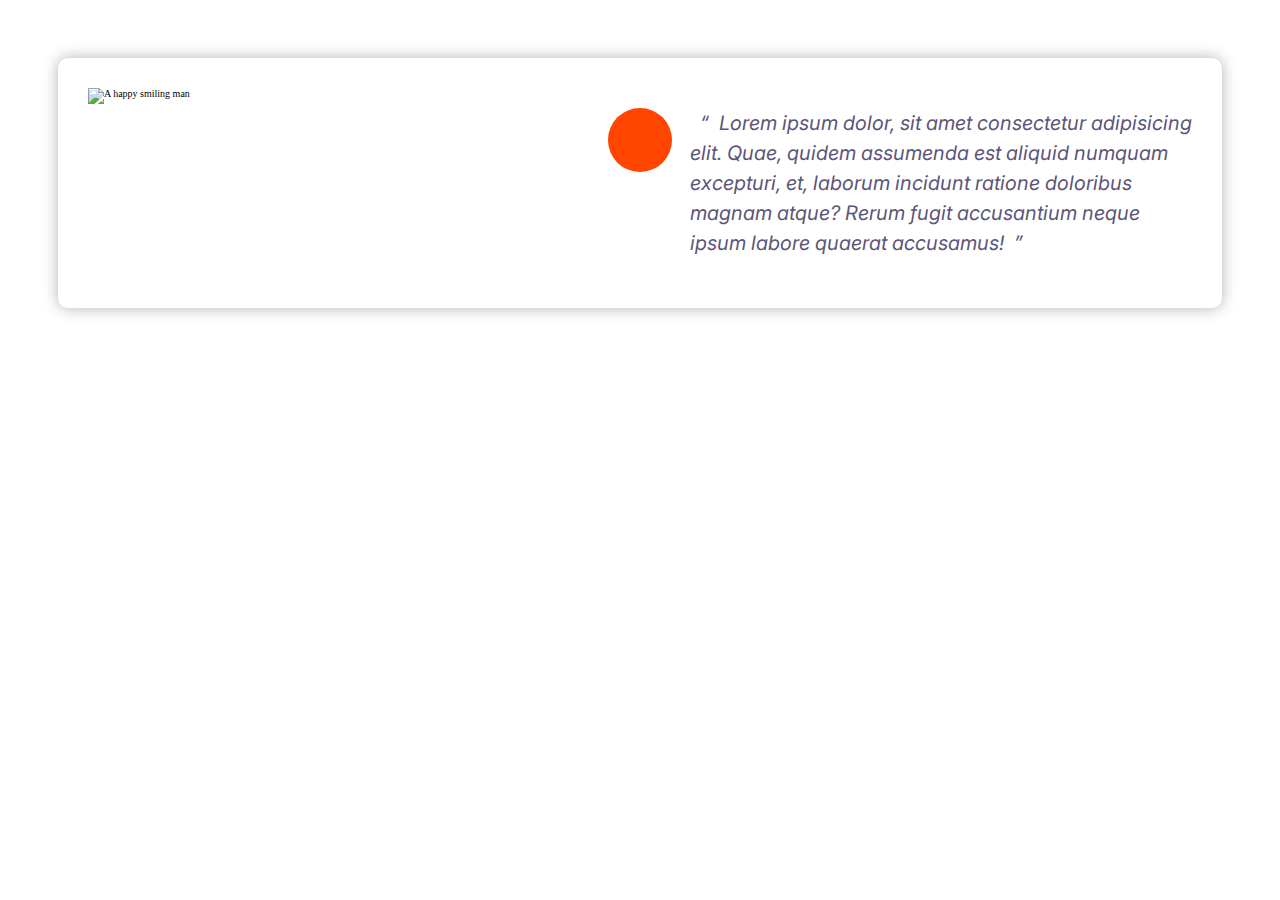
==== index2.html @ 407cc55f "Add other properties commit." ====
<!DOCTYPE html>
<html lang="en">
  <head>
    <meta charset="UTF-8" />
    <meta name="viewport" content="width=device-width, initial-scale=1.0" />
    <title>Document</title>
    <link rel="preconnect" href="https://fonts.googleapis.com" />
    <link rel="preconnect" href="https://fonts.gstatic.com" crossorigin />
    <script
      src="https://kit.fontawesome.com/f3626f00ef.js"
      crossorigin="anonymous"
    ></script>
    <link
      href="https://fonts.googleapis.com/css2?family=Inter:wght@100..700&family=Montserrat:wght@600&display=swap"
      rel="stylesheet"
    />
    <link rel="stylesheet" href="css/style2.css" />
    <script src="https://kit.fontawesome.com/f3626f00ef.js" crossorigin="anonymous"></script>
  </head>


  <body style="padding: 5rem;">
    <div class="card testimonial">
      <div class="grid grid--1x2">
        <div class="image--container">
          <div class="testimonial__image">
            <img
              src="../../HTML/Wallpapers/Moshify/photos/testimonial.ad9df737_2.jpg"
              alt="A happy smiling man"
            />
            <span class="quote__icon--container">
              <i class="fa-solid fa-quote-left quote__icon"></i>
            </span>
          </div>
        </div>
        <p class="lorem">Lorem ipsum dolor, sit amet consectetur adipisicing elit. Quae, quidem assumenda est aliquid numquam excepturi, et, laborum incidunt ratione doloribus magnam atque? Rerum fugit accusantium neque ipsum labore quaerat accusamus!</p>
        <span class="icon">
          <i class="fa-solid fa-minus"></i>
        </span>
      </div>
    </div>
  </body>
</html>
---- css/style2.css ----
html{
    font-size: 62.5%;
}

.card{
    box-shadow: 0 0 15px rgb(177, 177, 177);
    border-radius: 10px;
}

.quote__icon--container{
    font-size: 32px;
    color: white;
    text-align: center;
    background: orangered;
    width: 64px ;
    height: 64px;
    border-radius: 100px;
}

.quote__icon{
    position: absolute;
    top: 16px;
    right: 17px;
}
/* Grid */

.grid{
    display: grid;
}

@media screen and (min-width:866px) {
    .grid--1x2{
        grid-template-columns: repeat(2, 1fr);
    }
}

@media screen and (min-width:1024px){
    .grid--1x2{
        grid-template-columns: repeat(2, 1fr);
    }
}

/* Testimonial */

.testimonial{
    padding: 3rem;
}

.testimonial__image > img{
    width: 100%;
}

.testimonial__image{
    position: relative;
}

.testimonial__image > .quote__icon--container{
    position: absolute;
    top: 2rem;
    right: -32px;
}

.lorem{
    font-size: 2rem;
    color: #5c5577;
    font-style: italic;
    line-height: 1.5;
    padding-left: 5rem;
    font-family: Inter, Arial, Helvetica, sans-serif
}

.lorem::before{
    content: open-quote;
    padding: 1rem;
}

.lorem::after{
    content: close-quote;
    padding: 1rem;
}
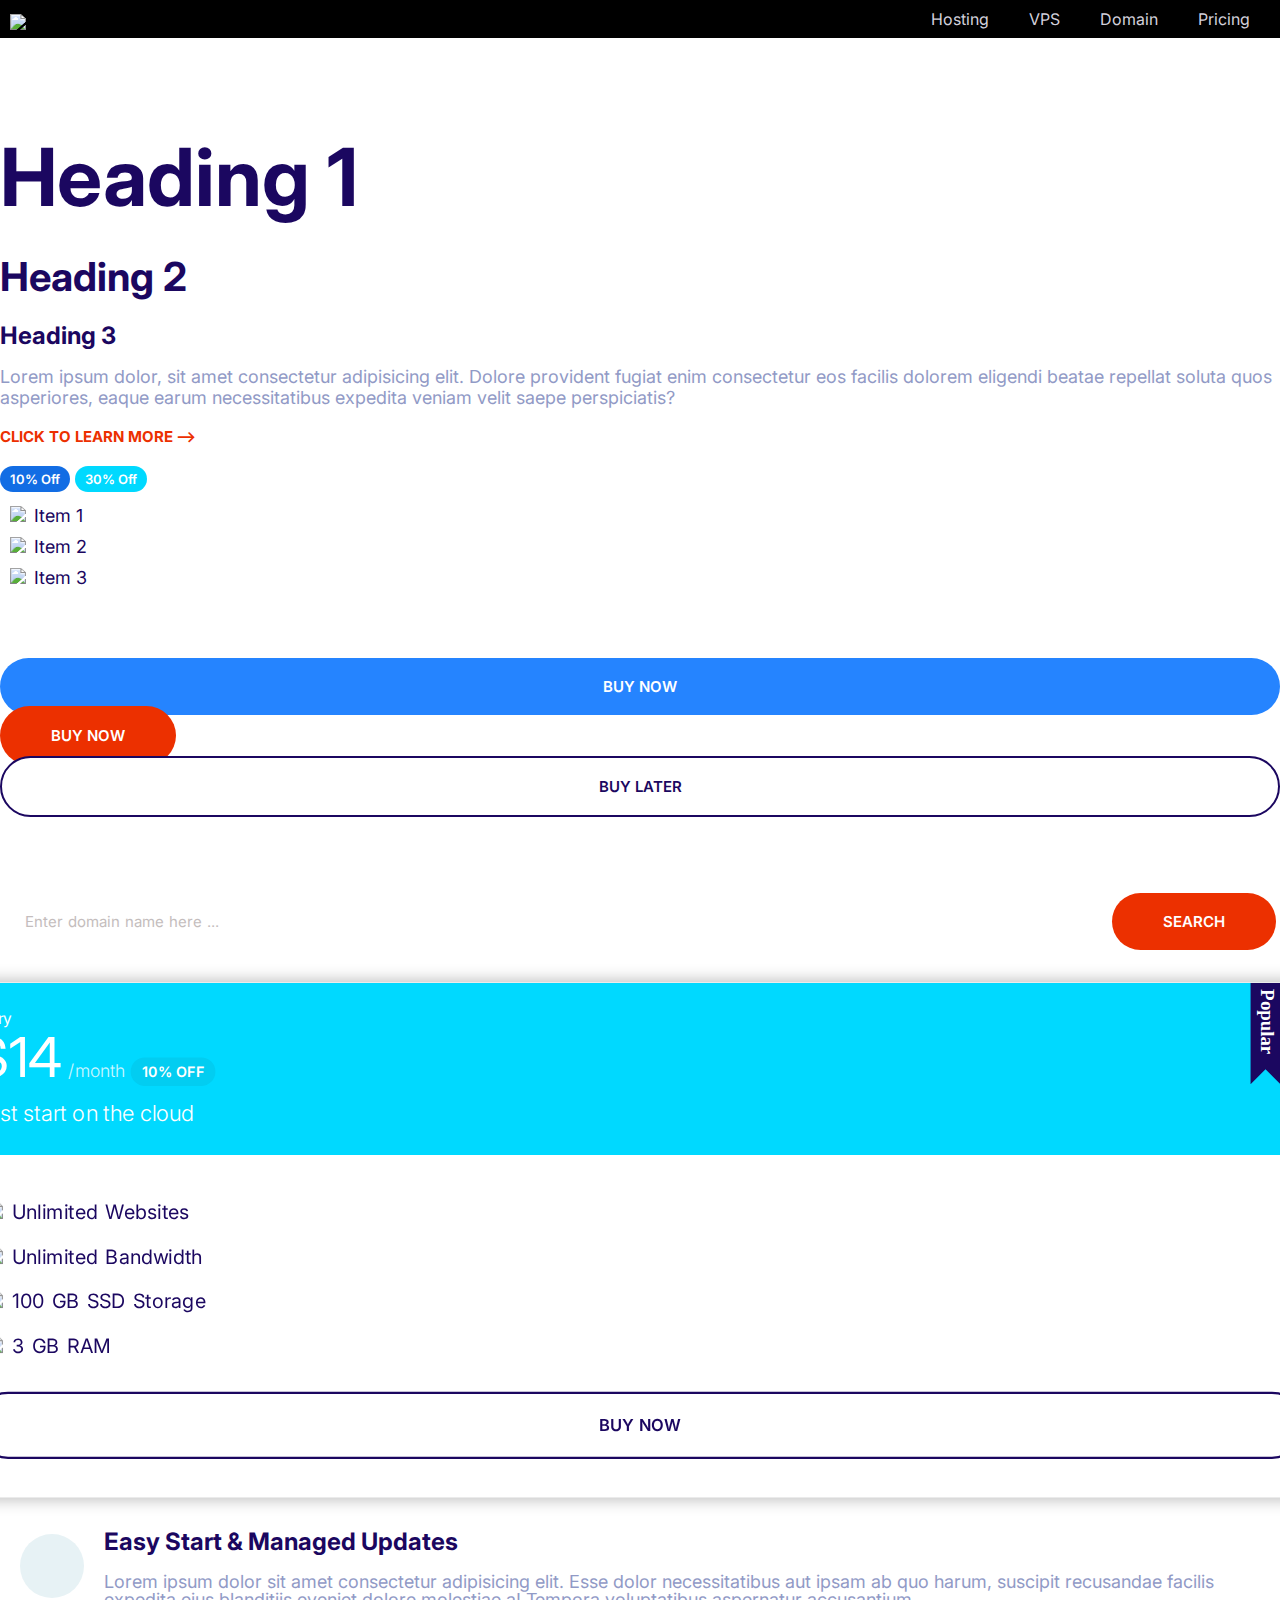
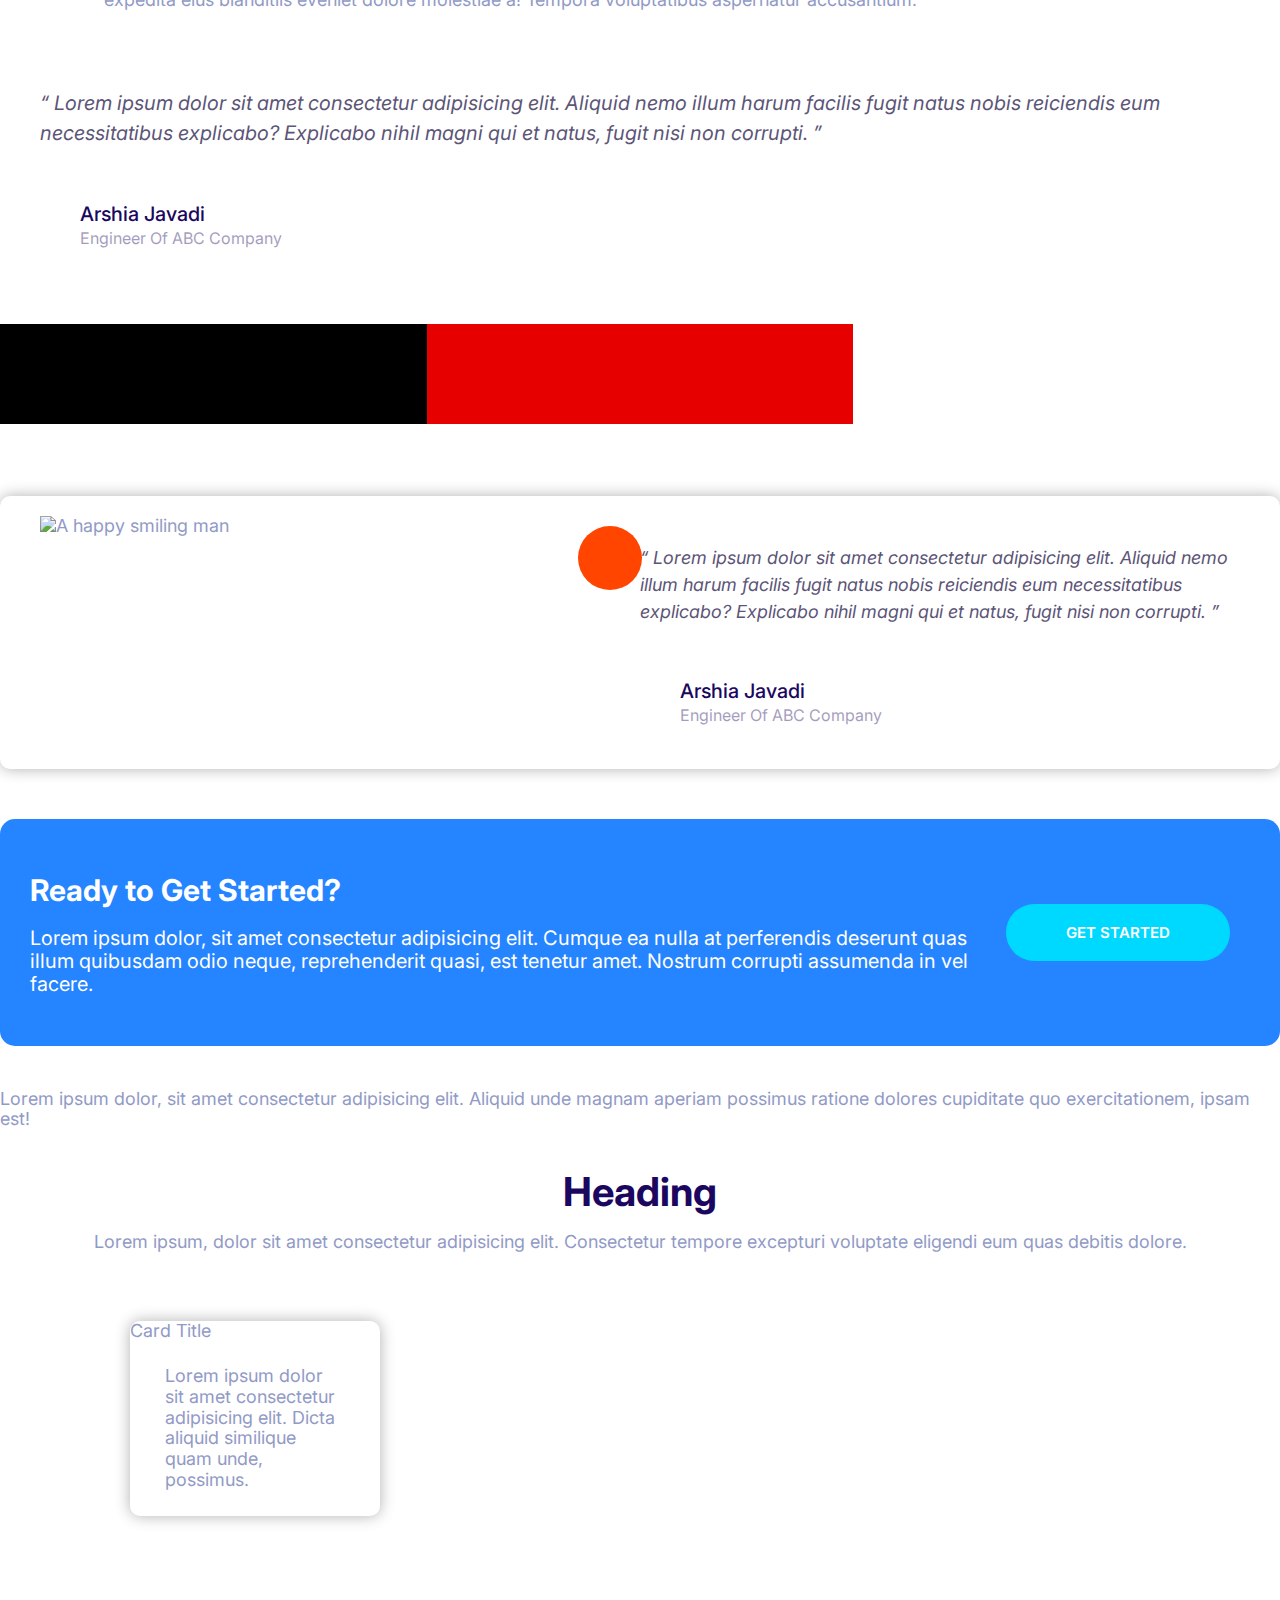
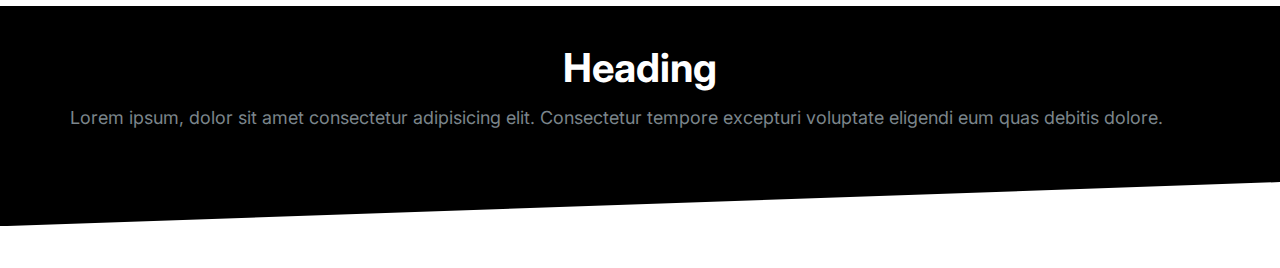
==== commit 69dbcb99: "Web commit." ====
--- a/index2.html
+++ b/index2.html
@@ -3,7 +3,7 @@
   <head>
     <meta charset="UTF-8" />
     <meta name="viewport" content="width=device-width, initial-scale=1.0" />
-    <title>Document</title>
+    <title>Arshify</title>
     <link rel="preconnect" href="https://fonts.googleapis.com" />
     <link rel="preconnect" href="https://fonts.gstatic.com" crossorigin />
     <script
@@ -11,15 +11,200 @@
       crossorigin="anonymous"
     ></script>
     <link
-      href="https://fonts.googleapis.com/css2?family=Inter:wght@100..700&family=Montserrat:wght@600&display=swap"
-      rel="stylesheet"
+    href="https://fonts.googleapis.com/css2?family=Inter:wght@100..700&family=Montserrat:wght@600&display=swap"
+    rel="stylesheet"
     />
-    <link rel="stylesheet" href="css/style2.css" />
-    <script src="https://kit.fontawesome.com/f3626f00ef.js" crossorigin="anonymous"></script>
+    <link rel="stylesheet" href="css/normalize.css" />
+    <link rel="stylesheet" href="css/styles.css" />
   </head>
-
-
-  <body style="padding: 5rem;">
+  
+  <!-- Navigation Bar -->
+  
+  <body>
+
+    <nav class="nav collapsible ">
+      <a class="nav__brand" href="/"
+      ><img
+      src="../../HTML/Wallpapers/Moshify/photos/logo.762e26a3_2.svg"
+      /></a>
+      <i class="fa-solid fa-bars icon icon--white nav__toggler"></i>
+      <ul class="list nav__list collapsible__content">
+        <li class="nav__item"><a href="#">Hosting</a></li>
+        <li class="nav__item"><a href="#">VPS</a></li>
+        <li class="nav__item"><a href="#">Domain</a></li>
+        <li class="nav__item"><a href="#">Pricing</a></li>
+      </ul>
+    </nav>
+
+    <br><br>
+
+    <!-- Headings & Body -->
+    
+    <h1>Heading 1</h1>
+    <h2>Heading 2</h2>
+    <h3>Heading 3</h3>
+    <p>
+      Lorem ipsum dolor, sit amet consectetur adipisicing elit. Dolore provident
+      fugiat enim consectetur eos facilis dolorem eligendi beatae repellat
+      soluta quos asperiores, eaque earum necessitatibus expedita veniam velit
+      saepe perspiciatis?
+    </p>
+
+    <!-- Links -->
+
+    <a href="#" class="link-arrow">Click to learn more</a>
+    <br />
+    <br />
+
+    <!-- Badges -->
+
+    <span class="badge badge--primary badge--small">10% Off</span>
+    <span class="badge badge--secondary badge--small">30% Off</span>
+    <br />
+
+    <!-- Lists -->
+
+    <ul class="list list--tick">
+      <li class="list__item">
+        <img
+          class="list--tick--icon"
+          src="../../HTML/Wallpapers/icons/icons8-done.svg"
+        />Item 1
+      </li>
+      <li class="list__item">
+        <img
+          class="list--tick--icon"
+          src="../../HTML/Wallpapers/icons/icons8-done.svg"
+        />Item 2
+      </li>
+      <li class="list__item">
+        <img
+          class="list--tick--icon"
+          src="../../HTML/Wallpapers/icons/icons8-done.svg"
+        />Item 3
+      </li>
+    </ul>
+    <br /><br />
+
+    <!-- Buttons -->
+
+    <button class="btn btn--primary btn--block">Buy now</button>
+    <a href="#" class="btn btn--accent btn--block">Buy now</a>
+    <button class="btn btn--primary btn--block btn--outline">Buy later</button>
+    <br /><br />
+    <br /><br />
+
+    <!-- Inputs -->
+
+    <div class="input-group">
+      <input
+        type="text"
+        class="input"
+        placeholder="Enter domain name here ..."
+      />
+      <button class="btn btn--accent">Search</button>
+    </div>
+    <br /><br />
+
+    <!-- Card -->
+
+    <div class="card-style">
+      <div class="plan plan--popular">
+        <div class="card card--secondary">
+          <header class="card__header">
+            <h3 class="plan__name">Entry</h3>
+            <span class="plan__price">$14</span>
+            <span class="plan__billing-cycle">/month</span>
+            <span class="badge badge--secondary badge--small">10% OFF</span>
+            <span class="plan__description">East start on the cloud</span>
+          </header>
+          <div class="card__body">
+            <ul class="list list--tick">
+              <li class="list__item">
+                <img
+                  class="list--tick--icon"
+                  src="../../HTML/Wallpapers/icons/icons8-done.svg"
+                />Unlimited Websites
+              </li>
+              <li class="list__item">
+                <img
+                  class="list--tick--icon"
+                  src="../../HTML/Wallpapers/icons/icons8-done.svg"
+                />Unlimited Bandwidth
+              </li>
+              <li class="list__item">
+                <img
+                  class="list--tick--icon"
+                  src="../../HTML/Wallpapers/icons/icons8-done.svg"
+                />100 GB SSD Storage
+              </li>
+              <li class="list__item">
+                <img
+                  class="list--tick--icon"
+                  src="../../HTML/Wallpapers/icons/icons8-done.svg"
+                />3 GB RAM
+              </li>
+            </ul>
+            <button class="btn btn--block btn--outline">Buy now</button>
+          </div>
+        </div>
+      </div>
+    </div>
+
+    <!-- Media -->
+
+    <div class="media">
+      <div class="media__image">
+        <span class="icon-container"
+          ><i class="fa-regular fa-image icon"></i
+        ></span>
+      </div>
+      <div class="media__body">
+        <h3 class="media__title">Easy Start & Managed Updates</h3>
+        <p>
+          Lorem ipsum dolor sit amet consectetur adipisicing elit. Esse dolor
+          necessitatibus aut ipsam ab quo harum, suscipit recusandae facilis
+          expedita eius blanditiis eveniet dolore molestiae a! Tempora
+          voluptatibus aspernatur accusantium.
+        </p>
+      </div>
+    </div>
+    <br /><br />
+
+    <!-- Quote -->
+
+    <blockquote class="quote">
+      <p class="quote__text">
+        Lorem ipsum dolor sit amet consectetur adipisicing elit. Aliquid nemo
+        illum harum facilis fugit natus nobis reiciendis eum necessitatibus
+        explicabo? Explicabo nihil magni qui et natus, fugit nisi non corrupti.
+      </p>
+      <footer>
+        <div class="media">
+          <div class="media__image quote__equal">
+            <i class="fa-solid fa-grip-lines icon"></i>
+          </div>
+          <div class="media__body">
+            <h3 class="media__title quote__author">Arshia Javadi</h3>
+            <p class="quote__company">Engineer Of ABC Company</p>
+          </div>
+        </div>
+      </footer>
+    </blockquote>
+    <br />
+    <br />
+
+    <!-- Grid -->
+
+    <div class="grid grid--1x3">
+      <div style="height: 100px; background: black"></div>
+      <div style="height: 100px; background: rgb(231, 0, 0)"></div>
+    </div>
+
+    <br /><br /><br />
+
+    <!-- Testimonial -->
+
     <div class="card testimonial">
       <div class="grid grid--1x2">
         <div class="image--container">
@@ -33,11 +218,94 @@
             </span>
           </div>
         </div>
-        <p class="lorem">Lorem ipsum dolor, sit amet consectetur adipisicing elit. Quae, quidem assumenda est aliquid numquam excepturi, et, laborum incidunt ratione doloribus magnam atque? Rerum fugit accusantium neque ipsum labore quaerat accusamus!</p>
-        <span class="icon">
-          <i class="fa-solid fa-minus"></i>
-        </span>
-      </div>
-    </div>
+        <blockquote class="quote">
+          <p class="quote__text">
+            Lorem ipsum dolor sit amet consectetur adipisicing elit. Aliquid
+            nemo illum harum facilis fugit natus nobis reiciendis eum
+            necessitatibus explicabo? Explicabo nihil magni qui et natus, fugit
+            nisi non corrupti.
+          </p>
+          <footer>
+            <div class="media">
+              <div class="media__image quote__minus">
+                <i class="fa-solid fa-minus icon"></i>
+              </div>
+              <div class="media__body">
+                <h3 class="media__title quote__author">Arshia Javadi</h3>
+                <p class="quote__company">Engineer Of ABC Company</p>
+              </div>
+            </div>
+          </footer>
+        </blockquote>
+      </div>
+    </div>
+
+    <!-- Callout -->
+
+    <div class="callout callout--primary">
+      <div class="grid grid--1x2">
+        <div class="callout__content">
+          <h2 class="callout__heading">Ready to Get Started?</h2>
+          <p>
+            Lorem ipsum dolor, sit amet consectetur adipisicing elit. Cumque ea
+            nulla at perferendis deserunt quas illum quibusdam odio neque,
+            reprehenderit quasi, est tenetur amet. Nostrum corrupti assumenda in
+            vel facere.
+          </p>
+        </div>
+        <a href="#" class="btn btn--secondary btn--stretched">Get Started</a>
+      </div>
+    </div>
+
+    <!-- Collapsible -->
+
+    <div class="collapsible collapsible--expanded">
+      <header class="collapsible__header">
+        <h2 class="collapsible__heading">Item 1</h2>
+        <i class="fa-solid fa-chevron-down collapsible__chevron"></i>
+      </header>
+      <div class="collapsible__content">
+        Lorem ipsum dolor, sit amet consectetur adipisicing elit. Aliquid unde
+        magnam aperiam possimus ratione dolores cupiditate quo exercitationem,
+        ipsam est!
+      </div>
+    </div>
+    
+    <!-- Blocks -->
+
+    <section class="block container">
+      <header class="block__header">
+        <h2 class="block__heading">Heading</h2>
+        <p>
+          Lorem ipsum, dolor sit amet consectetur adipisicing elit. Consectetur
+          tempore excepturi voluptate eligendi eum quas debitis dolore.
+        </p>
+      </header>
+      <div style="width: 30%; padding: 4rem">
+        <div class="card card--secondary">
+          <head class="card__header">
+            Card Title
+          </head>
+          <div class="card__body">
+            Lorem ipsum dolor sit amet consectetur adipisicing elit. Dicta
+            aliquid similique quam unde, possimus.
+          </div>
+        </div>
+      </div>
+    </section>
+
+    <section class="block block--dark block--skewed-left">
+      <div class="container">
+        <h2 class="block__heading">Heading</h2>
+        <p>
+          Lorem ipsum, dolor sit amet consectetur adipisicing elit. Consectetur
+          tempore excepturi voluptate eligendi eum quas debitis dolore.
+        </p>
+      </div>
+    </section>
+    <br /><br />
+
+
+    <script src="js/main.js"></script>
   </body>
 </html>
--- a/css/styles.css
+++ b/css/styles.css
@@ -0,0 +1,1028 @@
+:root {
+  --color-primary: #2584ff;
+  --color-secondary: #00d9ff;
+  --color-accent: #ec3000;
+  --color-heading: #1b0760;
+  --color-body: #919ac6;
+  --color-body-darker: #5c5577;
+  --color-border: #ccc;
+  --border-radius: 30px;
+}
+
+*,
+*::after,
+*::before {
+  box-sizing: border-box;
+}
+
+/* Typography */
+html {
+  /* 62.5% of 16pd = 10px */
+  font-size: 62.5%;
+}
+
+body {
+  color: var(--color-body);
+  font-size: 2.4rem;
+  font-family: Inter, Arial, helvetica, sans-serif;
+  overflow-x: hidden; /*Hide Horizental scrollbar*/
+}
+
+h1,
+h2,
+h3 {
+  color: var(--color-heading);
+  margin-bottom: 1rem;
+  line-height: 1.1;
+  text-align: left;
+}
+
+h1 {
+  font-size: 7rem;
+}
+
+h2 {
+  font-size: 4rem;
+}
+
+h3 {
+  font-size: 3rem;
+}
+
+@media screen and (min-width: 1024px) {
+  body {
+    font-size: 1.8rem;
+  }
+  h1 {
+    font-size: 8rem;
+  }
+
+  h2 {
+    font-size: 4rem;
+  }
+
+  h3 {
+    font-size: 2.4rem;
+  }
+}
+
+/* Links */
+a {
+  text-decoration: none;
+}
+.link-arrow {
+  color: var(--color-accent);
+  text-transform: uppercase;
+  font-size: 2rem;
+  font-weight: bold;
+}
+
+.link-arrow::after {
+  content: "-->";
+  margin-left: 3px;
+  transition: margin-left 0.2s;
+}
+
+.link-arrow:hover::after {
+  content: "-->";
+  margin-left: 12px;
+}
+
+@media screen and (min-width: 1024px) {
+  .link-arrow {
+    font-size: 1.5rem;
+  }
+}
+
+/* Badges */
+
+.badge {
+  border-radius: 30px;
+  padding: 0.5rem 1rem;
+  font-weight: 600;
+  white-space: nowrap;
+}
+
+.badge--primary {
+  background: #126de4;
+  color: #fff;
+}
+
+.badge--secondary {
+  background: var(--color-secondary);
+  color: #fff;
+}
+
+.badge--small {
+  font-size: 1.6rem;
+}
+
+@media screen and (min-width: 1024px) {
+  .badge {
+    font-size: 1.5rem;
+  }
+  .badge--small {
+    font-size: 1.3rem;
+  }
+}
+
+/* Lists */
+
+.list {
+  list-style: none;
+  padding-left: 0;
+  color: var(--color-heading);
+}
+
+.list--inline .list__item {
+  display: inline-block;
+  margin-right: 2rem;
+}
+
+.list--tick--icon {
+  width: 3rem;
+  padding-right: 1rem;
+}
+
+.list--tick .list__item {
+  padding-left: 1rem;
+  margin-bottom: 1rem;
+}
+
+@media screen and (min-width: 1024px) {
+  .list--tick--icon {
+    padding-right: 0.8rem;
+  }
+}
+
+/* Icon */
+
+.icon {
+  font-size: 4rem;
+  text-align: center;
+  color: #529dfe;
+}
+
+.icon--primary {
+  color: var(--color-primary);
+}
+
+.icon-container {
+  background: #e7f2f5;
+  width: 64px;
+  height: 64px;
+  border-radius: 100%;
+  display: inline-flex;
+  justify-content: center;
+  align-items: center;
+}
+
+.icon-container--accent {
+  background: var(--color-accent);
+}
+
+.icon--white {
+  color: #ffffff;
+}
+
+/* Buttons */
+
+.btn {
+  border-radius: 40px;
+  border: 0;
+  cursor: pointer;
+  font-size: 1.8rem;
+  font-weight: 600;
+  margin: 1rem 0;
+  padding: 2rem 4vw;
+  text-align: center;
+  text-transform: uppercase;
+  white-space: nowrap;
+}
+
+.btn--primary {
+  background: var(--color-primary);
+  color: white;
+  transition: background 0.2s;
+}
+
+.btn--primary:hover {
+  background: #0060df;
+}
+
+.btn--secondary {
+  background: var(--color-secondary);
+  color: white;
+  transition: background 0.2s;
+}
+
+.btn--secondary:hover {
+  background: #00a9c7;
+}
+
+.btn--accent {
+  background: var(--color-accent);
+  color: white;
+  transition: background 0.2s;
+}
+
+.btn--accent:hover {
+  background: #b42d0c;
+}
+
+.btn--outline {
+  background: white;
+  color: var(--color-heading);
+  border: 2px solid var(--color-heading);
+}
+
+.btn--outline:hover {
+  background: var(--color-heading);
+  color: white;
+}
+
+.btn--stretched {
+  padding-left: 6rem;
+  padding-right: 6rem;
+}
+
+.btn--block {
+  width: 100%;
+  display: inline-block;
+}
+
+.btn .icon {
+  font-size: 2.2rem;
+  color: white;
+  margin-right: 1rem;
+  vertical-align: middle;
+}
+
+@media screen and (min-width: 1024px) {
+  .btn {
+    font-size: 1.5rem;
+  }
+  .btn--block {
+    display: inline;
+  }
+}
+
+/* Inputs */
+
+.input {
+  padding: 1.5rem 2.5rem;
+  border: 1px;
+  border-radius: var(--border-radius);
+  font-size: 2rem;
+  outline: none;
+  color: var(--color-heading);
+}
+.input::placeholder {
+  color: rgb(196, 189, 189);
+  word-spacing: 0.1rem;
+}
+
+.input-group {
+  border-radius: var(--border-radius);
+  display: flex;
+}
+
+.input-group .input {
+  border: 0;
+  flex-grow: 1;
+  overflow: hidden;
+}
+
+.input-group .btn {
+  margin: 4px;
+}
+
+@media screen and (min-width: 1024px) {
+  .input {
+    font-size: 1.5rem;
+  }
+}
+
+/* Cards */
+
+.card {
+  border-radius: 7px;
+  box-shadow: 0 0 20px 10px #f3f3f3;
+  overflow: hidden;
+  text-align: left;
+  margin: 1rem 0;
+}
+
+.card__header,
+.card__body {
+  padding: 2.5rem 3.5rem;
+}
+
+.card--primary .card__header {
+  background: var(--color-primary);
+  color: white;
+}
+
+.card--secondary .card__header {
+  background: var(--color-secondary);
+  color: white;
+}
+
+.card--secondary .badge--secondary {
+  background: #02cdf1;
+}
+
+/* Card Plans */
+
+.plan {
+  transition: transform 0.2s ease-out;
+}
+
+.plan__name {
+  color: #fff;
+  margin: 0;
+  font-weight: 400;
+  font-size: 2.4rem;
+}
+
+.plan__price {
+  font-size: 5rem;
+}
+
+.plan__billing-cycle {
+  font-size: 2rem;
+  font-weight: 300;
+  opacity: 0.8;
+}
+
+.plan__description {
+  font-size: 2rem;
+  font-weight: 300;
+  display: block;
+  margin-top: 1rem;
+}
+
+.plan .list__item {
+  margin-bottom: 2rem;
+  word-spacing: 0.2rem;
+}
+
+.plan--popular .card__header {
+  position: relative;
+}
+
+.plan--popular .card__header::before {
+  content: url(../images/popular.a6fe98f3_2.svg);
+  width: 40px;
+  display: inline-block;
+  position: absolute;
+  right: 4%;
+  top: -7px;
+}
+
+.plan--popular {
+  transform: scale(1.1);
+}
+
+.plan:hover {
+  transform: scale(1.05);
+}
+
+.plan--popular:hover {
+  transform: scale(1.15);
+}
+
+@media screen and (min-width: 1024px) {
+  .plan__name {
+    font-size: 1.4rem;
+  }
+  .plan__billing-cycle {
+    font-size: 1.6rem;
+  }
+}
+
+/* Media */
+
+.media {
+  display: flex;
+  margin-top: 5rem;
+}
+
+.media__title {
+  margin: 0.5rem 1rem;
+  margin-left: 0;
+}
+
+.media__body {
+  margin: 0 2rem;
+}
+
+.media__image {
+  margin-top: 1rem;
+  margin-left: 2rem;
+}
+
+/* Quotes */
+
+.quote {
+  font-size: 2rem;
+  font-style: italic;
+  color: var(--color-body-darker);
+  line-height: 1.5;
+}
+
+.quote__text::before {
+  content: open-quote;
+}
+
+.quote__text::after {
+  content: close-quote;
+}
+
+.media__body {
+  line-height: 1;
+}
+
+.quote__minus {
+  margin-top: 0rem;
+}
+
+.quote__author {
+  font-size: 2rem;
+  font-weight: 500;
+  font-style: normal;
+}
+
+.quote__company {
+  color: var(--color-heading);
+  font-style: normal;
+  opacity: 0.4;
+  font-size: 1.5rem;
+  margin-top: 0;
+}
+
+@media screen and (min-width: 1024px) {
+  .quote {
+    font-size: 2rem;
+  }
+
+  .quote__author {
+    font-size: 2.4;
+  }
+
+  .quote__company {
+    font-size: 1.6rem;
+  }
+}
+
+/* Grid */
+
+.grid {
+  display: grid;
+}
+
+@media screen and (min-width: 788px) {
+  .grid--1x2 {
+    grid-template-columns: repeat(2, 1fr);
+  }
+}
+
+@media screen and (min-width: 1024px) {
+  .grid--1x2 {
+    grid-template-columns: repeat(2, 1fr);
+  }
+}
+
+/* Testimonial */
+
+.card {
+  box-shadow: 0 0 15px rgb(177, 177, 177);
+  border-radius: 10px;
+}
+
+.quote__icon--container {
+  font-size: 32px;
+  color: white;
+  text-align: center;
+  background: orangered;
+  width: 64px;
+  height: 64px;
+  border-radius: 100px;
+}
+
+.quote__icon {
+  position: absolute;
+  top: 16px;
+  right: 17px;
+}
+
+.testimonial {
+  padding: 1rem;
+}
+
+.testimonial .quote {
+  margin: 2rem 0;
+  font-size: 100%;
+}
+
+.testimonial__image > img {
+  width: 100%;
+  margin: 1rem 0;
+}
+
+.testimonial__image {
+  position: relative;
+  margin: 0 3rem;
+}
+
+.testimonial__image > .icon-container {
+  position: absolute;
+  top: 3rem;
+  right: -32px;
+}
+
+.testimonial__image > .quote__icon--container {
+  position: absolute;
+  top: 2rem;
+  right: -32px;
+}
+
+.lorem {
+  font-size: 2rem;
+  color: #5c5577;
+  font-style: italic;
+  line-height: 1.5;
+  padding-left: 5rem;
+  font-family: Inter, Arial, Helvetica, sans-serif;
+}
+
+.lorem::before {
+  content: open-quote;
+  padding: 1rem;
+}
+
+.lorem::after {
+  content: close-quote;
+  padding: 1rem;
+}
+
+footer .icon {
+  font-size: 4rem;
+}
+
+@media screen and (min-width: 788px) {
+  .testimonial-grid {
+    gap: 2rem;
+  }
+}
+
+/* Callouts */
+
+.callout {
+  padding: 3rem;
+  border-radius: 15px;
+  margin-top: 5rem;
+}
+
+.callout--primary {
+  background-color: var(--color-primary);
+  color: #fff;
+}
+
+.callout__heading {
+  color: #fff;
+  font-size: 3rem;
+}
+
+.callout .btn {
+  justify-self: center;
+  align-self: center;
+}
+
+.callout__content {
+  text-align: center;
+  font-size: 2rem;
+}
+
+.grid a {
+  width: auto;
+}
+
+@media screen and (min-width: 788px) {
+  .callout .grid--1x2 {
+    grid-template-columns: 1fr auto;
+  }
+  .callout__content {
+    text-align: left;
+  }
+  .callout .btn {
+    justify-self: start;
+    margin: 0 2rem;
+  }
+}
+
+/* Collapsible */
+
+.collapsible__header {
+  display: flex;
+  justify-content: space-between;
+}
+
+.collapsible__heading {
+  color: #fff;
+  margin-top: 0;
+  font-size: 3rem;
+}
+
+.collapsible__chevron {
+  font-size: 1.7rem;
+  transform: rotate(-90deg);
+  color: #fff;
+}
+
+.collapsible__content {
+  max-height: 0;
+  overflow: hidden;
+  opacity: 0;
+  transition: all 0.5s;
+}
+
+.collapsible--expanded .collapsible__chevron {
+  transform: rotate(0deg);
+}
+
+.collapsible--expanded .collapsible__content {
+  max-height: 100vh;
+  opacity: 1;
+}
+
+/* Blocks */
+
+.block {
+  --padding-vertical: 4rem;
+  padding: var(--padding-vertical) 2rem;
+  text-align: center;
+}
+
+.block__header {
+  text-align: center;
+}
+
+.block__heading {
+  margin-top: 0;
+  text-align: center;
+}
+
+.block--dark {
+  background: #000;
+  color: #7b858b;
+}
+
+.block--dark .block__heading {
+  color: #fff;
+}
+
+.block--dark .media__title {
+  color: #fff;
+}
+
+.block--skewed-right {
+  padding-bottom: calc(var(--padding-vertical) + 4rem);
+  clip-path: polygon(0% 0%, 100% 0%, 100% 100%, 0% 95%);
+}
+
+.block--skewed-left {
+  padding-bottom: calc(var(--padding-vertical) + 4rem);
+  clip-path: polygon(0% 0%, 100% 0%, 100% 80%, 0% 100%);
+}
+
+.container {
+  text-align: left;
+  max-width: 1140px;
+  margin: 0 auto;
+}
+
+@media screen and (min-width: 788px) {
+  .block__header {
+    text-align: center;
+  }
+}
+
+/* Navigation Bar */
+
+.nav {
+  padding: 0 1rem;
+  background: #000;
+  display: flex;
+  justify-content: space-between;
+  flex-wrap: wrap;
+  align-items: center;
+}
+
+.nav__list {
+  width: 100%;
+  margin: 0;
+}
+
+.nav__item {
+  padding: 1rem 2rem;
+  border-bottom: #ffffff33 solid 1px;
+}
+
+.nav__item > a {
+  color: #d2d0db;
+  transition: color 0.2s;
+}
+
+.nav__item > a:hover {
+  color: #ffffff;
+}
+
+.nav__toggler {
+  opacity: 0.5;
+  cursor: pointer;
+  transition: box-shadow 0.15s;
+}
+
+.nav.collapsible--expanded .nav__toggler {
+  opacity: 1;
+  box-shadow: 0 0 10px 5px #666;
+}
+
+.nav__brand {
+  transform: translateY(5px);
+}
+
+@media screen and (min-width: 788px) {
+  .nav__toggler {
+    display: none;
+  }
+  .nav__list {
+    width: auto;
+    display: flex;
+    font-size: 1.6rem;
+    max-height: 100%;
+    opacity: 1;
+  }
+  .nav__item {
+    border: 0;
+  }
+}
+
+/* Hero */
+
+.hero {
+  clip-path: polygon(0% 0%, 100% 0%, 100% 90%, 0% 100%);
+}
+.hero__tagline {
+  font-size: 2rem;
+  color: #b9c3cf;
+  letter-spacing: 1px;
+  margin: 2rem 0 5rem;
+}
+
+.hero .block__header,
+.hero__image {
+  margin-top: 3rem;
+}
+
+.hero__image {
+  width: 100%;
+}
+
+@media screen and (min-width: 788px) {
+  .hero {
+    padding-top: 0;
+  }
+  .hero__content {
+    text-align: left;
+    align-self: center;
+  }
+  .hero__content .block__heading {
+    text-align: left;
+  }
+}
+
+/* Domain Block */
+
+.block-domain .input-group {
+  box-shadow: 0 0 30px 20px #e6ebee;
+  margin: 4rem auto 5rem;
+  max-width: 67rem;
+}
+
+.block-domain__prices {
+  display: grid;
+  grid-template-columns: repeat(3, 1fr);
+  grid-template-rows: repeat(2, 6rem);
+  font-size: 2rem;
+  font-weight: 600;
+  justify-items: center;
+  align-items: center;
+  max-width: 700px;
+  margin: 0 auto;
+}
+
+.block-domain .list {
+  font-size: 2rem;
+  font-weight: 600;
+}
+
+@media screen and (min-width: 788px) {
+  .block-domain__prices {
+    grid-template-columns: repeat(auto-fit, minmax(10rem, 1fr));
+  }
+}
+
+/* Plans Block */
+
+.block-plans .grid {
+  gap: 8rem 10rem;
+  margin: 0 2rem;
+}
+
+.block-plans .card {
+  max-width: 500px;
+  margin: 0 auto;
+}
+
+@media screen and (min-width: 1024px) {
+  .grid {
+    display: grid;
+  }
+  .grid--1x3 {
+    display: grid;
+    grid-template-columns: repeat(3, auto);
+  }
+
+  .block-plans .grid {
+    gap: 8rem 5rem;
+  }
+}
+
+/* Features */
+
+.feature__heading {
+  margin: 1rem 0;
+}
+
+.feature_img {
+  width: 100%;
+}
+
+.feature {
+  gap: 4rem 2rem;
+  margin: 10rem auto;
+}
+
+@media screen and (min-width: 788px) {
+  .feature:nth-of-type(even) .feature__content {
+    order: 2;
+  }
+}
+
+/* Showcase Section */
+
+.block-showcase .block {
+  padding: 0 1.5rem;
+  margin: 5.5rem 0;
+}
+
+.showcase-grid {
+  gap: 2rem;
+}
+
+.ipad {
+  width: 100%;
+}
+
+.showcase__grid {
+  margin: 0 auto;
+  text-align: left;
+  grid-template-rows: 200px 400px;
+}
+
+.showcase__content {
+  font-size: 1.8rem;
+  color: #babcc2;
+  opacity: 0.7;
+  letter-spacing: 1px;
+  line-height: 1.5;
+  margin: 2rem 0;
+}
+
+.block-showcase .media {
+  margin: 1.5rem 0;
+}
+
+@media screen and (min-width: 788px) {
+  .block-showcase .grid {
+    grid-template-columns: 50% 50%;
+  }
+  .block-showcase__image {
+    justify-self: end;
+    align-self: start;
+  }
+  .block-showcase__image > img {
+    width: auto;
+    max-width: 700px;
+  }
+}
+
+/* Footer Section */
+
+.footer {
+  background: #232323;
+}
+
+.footer a {
+  color: #979797;
+  transition: color 0.3s;
+}
+
+.footer a:hover {
+  color: #fff;
+}
+
+.footer .icon-container {
+  background: #393939;
+  width: 38px;
+  height: 38px;
+  border-radius: 100%;
+  display: inline-flex;
+  justify-content: center;
+  align-items: center;
+}
+
+.footer .collapsible__heading {
+  font-size: 2.5rem;
+}
+
+.footer .collapsible__content {
+  font-size: 2rem;
+  line-height: 1.5;
+}
+
+.footer__section {
+  padding: 2rem;
+  border-bottom: 1px solid #393939;
+}
+
+.footer__section .list {
+  margin: 0;
+}
+
+.footer__heading {
+  text-transform: uppercase;
+  font-weight: 600;
+  letter-spacing: 0.1rem;
+}
+
+.footer__brand {
+  margin-top: 5rem;
+  text-align: center;
+}
+
+.footer__brand img {
+  width: 100%;
+}
+
+.footer__copyright {
+  font-size: 2rem;
+  color: #fff;
+  opacity: 0.3;
+}
+
+@media screen and (min-width: 788px) {
+  .footer__sections {
+    grid-template-columns: repeat(auto-fit, minmax(10rem, 1fr));
+  }
+
+  .footer .icon-container {
+    display: none;
+  }
+
+  .footer .collapsible__content {
+    opacity: 1;
+    max-height: 100%;
+    font-size: 1.4rem;
+  }
+
+  .footer__brand {
+    order: -1;
+    margin-top: 1rem;
+  }
+
+  .footer__copyright {
+    font-size: 1.5rem;
+    margin: 5px 0;
+  }
+
+  .footer__section {
+    border-bottom: 0;
+  }
+
+  .footer .collapsible__heading {
+    font-size: 1.5rem;
+  }
+}
